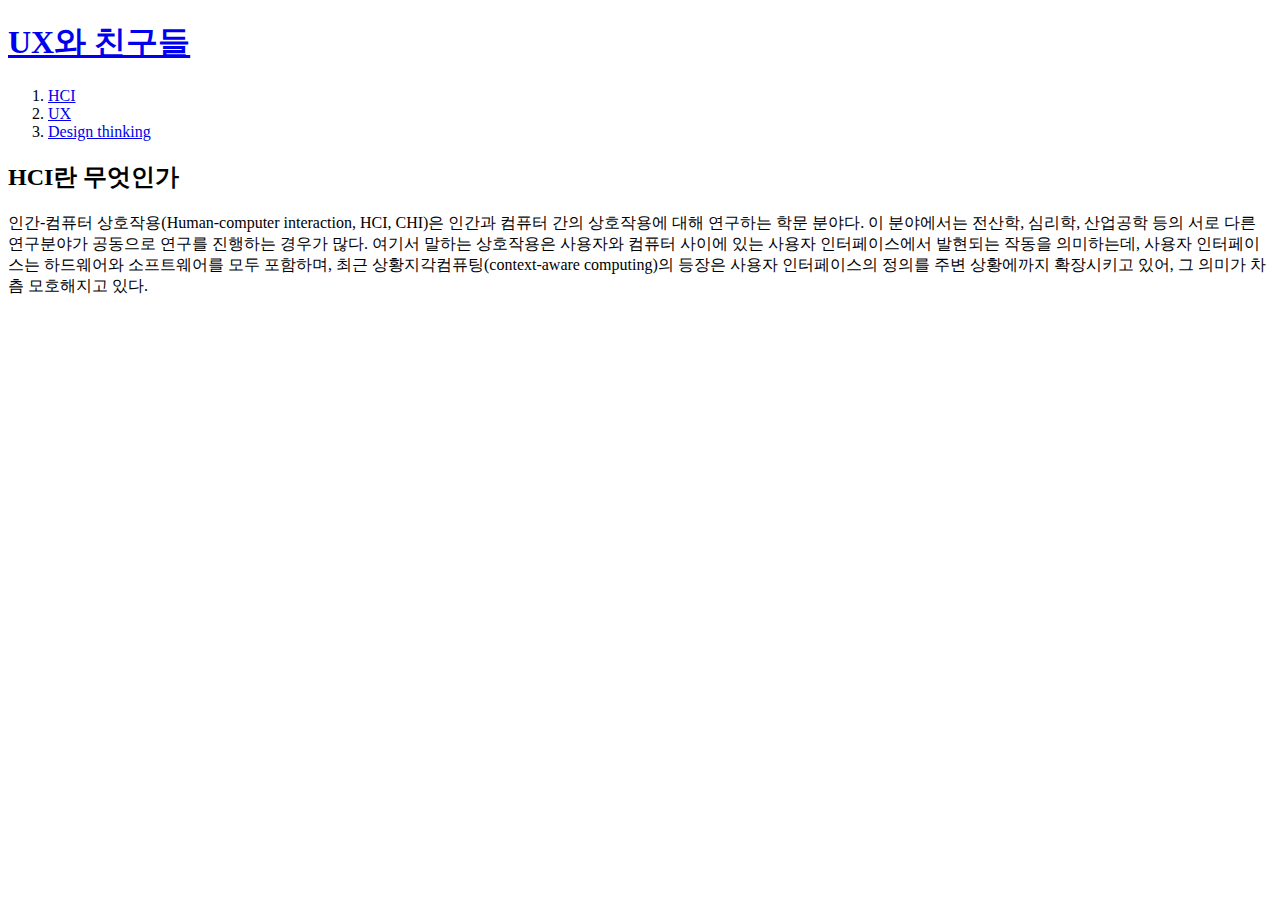
==== 2.html @ 06c339ee "first version" ====
<!doctype html>

<html>

<head>
  <title>HCI</title>
  <meta charset="utf-8">
</head>


<body>
<h1><a href="index.html">UX와 친구들</a></h1>
  <ol>
    <li><a href="2.html">HCI</a></li>
    <li><a href="3.html">UX</a></li>
    <li><a href="4.html">Design thinking</a></li>
  </ol>
    <h2>HCI란 무엇인가</h2>
인간-컴퓨터 상호작용(Human-computer interaction, HCI, CHI)은 인간과 컴퓨터 간의 상호작용에 대해 연구하는 학문 분야다. 이 분야에서는 전산학, 심리학, 산업공학 등의 서로 다른 연구분야가 공동으로 연구를 진행하는 경우가 많다. 여기서 말하는 상호작용은 사용자와 컴퓨터 사이에 있는 사용자 인터페이스에서 발현되는 작동을 의미하는데, 사용자 인터페이스는 하드웨어와 소프트웨어를 모두 포함하며, 최근 상황지각컴퓨팅(context-aware computing)의 등장은 사용자 인터페이스의 정의를 주변 상황에까지 확장시키고 있어, 그 의미가 차츰 모호해지고 있다.



  </body>

</html>
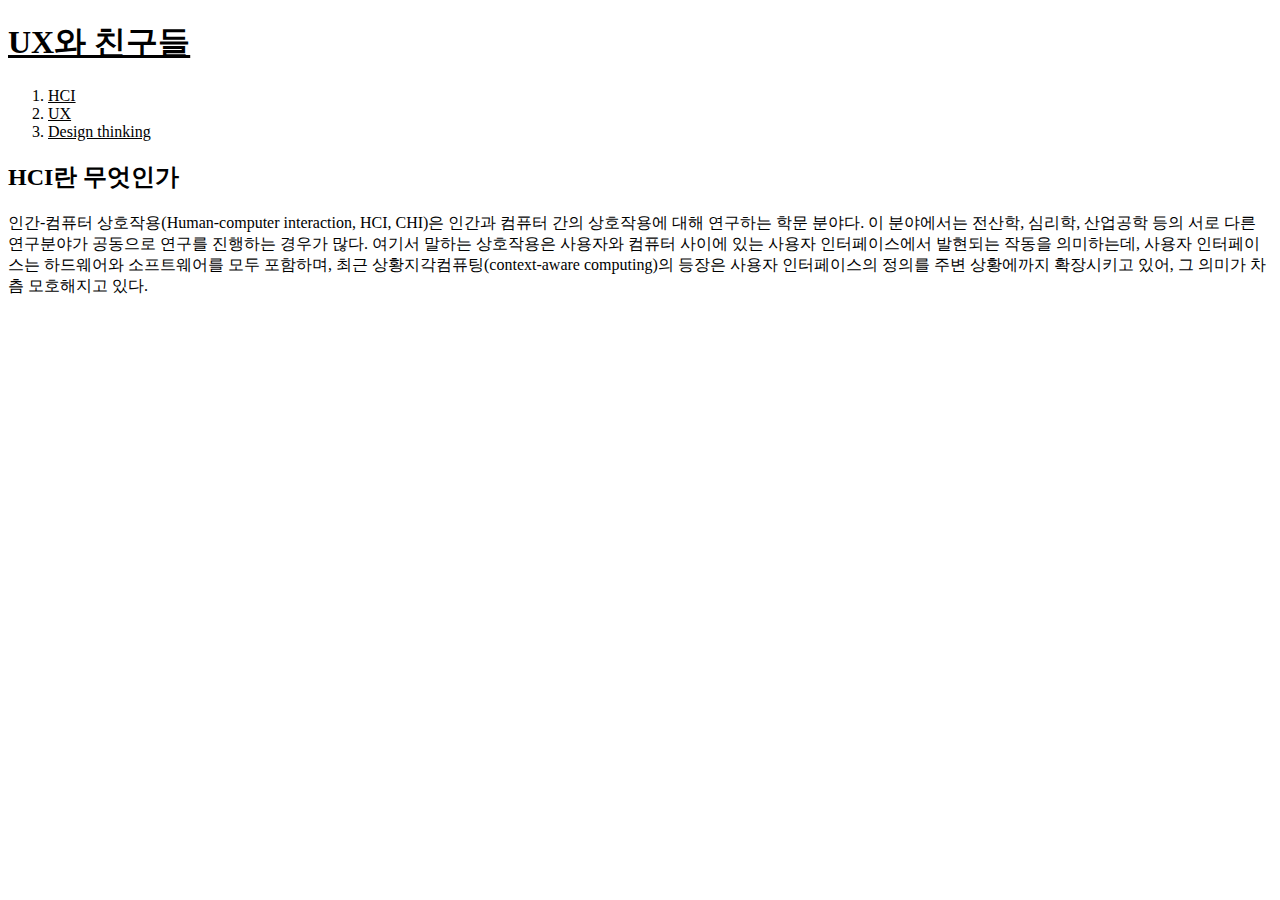
==== commit a2240b65: "Add files via upload" ====
--- a/2.html
+++ b/2.html
@@ -6,6 +6,23 @@
 <head>
   <title>HCI</title>
   <meta charset="utf-8">
+
+  <!-- Global site tag (gtag.js) - Google Analytics -->
+<script async src="https://www.googletagmanager.com/gtag/js?id=UA-165308270-1"></script>
+<script>
+  window.dataLayer = window.dataLayer || [];
+  function gtag(){dataLayer.push(arguments);}
+  gtag('js', new Date());
+
+  gtag('config', 'UA-165308270-1');
+</script>
+
+<style>
+ a {
+   color:black;
+ }
+</style>
+
 </head>
 
 
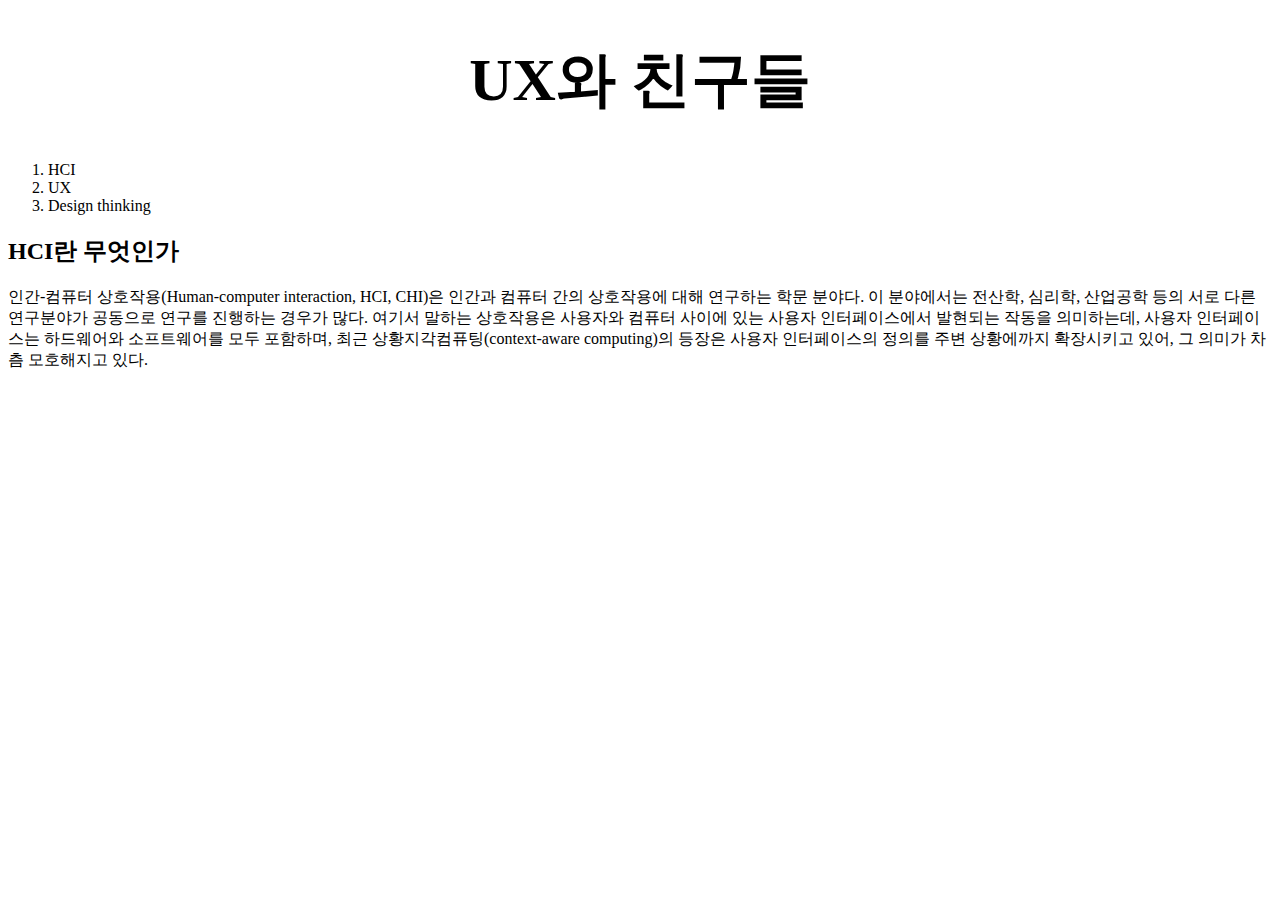
==== commit 34d9b00a: "Add files via upload" ====
--- a/2.html
+++ b/2.html
@@ -20,7 +20,14 @@
 <style>
  a {
    color:black;
+   text-decoration: none;
  }
+
+ h1 { font-size: 60px;
+   text-align:center;
+
+ }
+
 </style>
 
 </head>
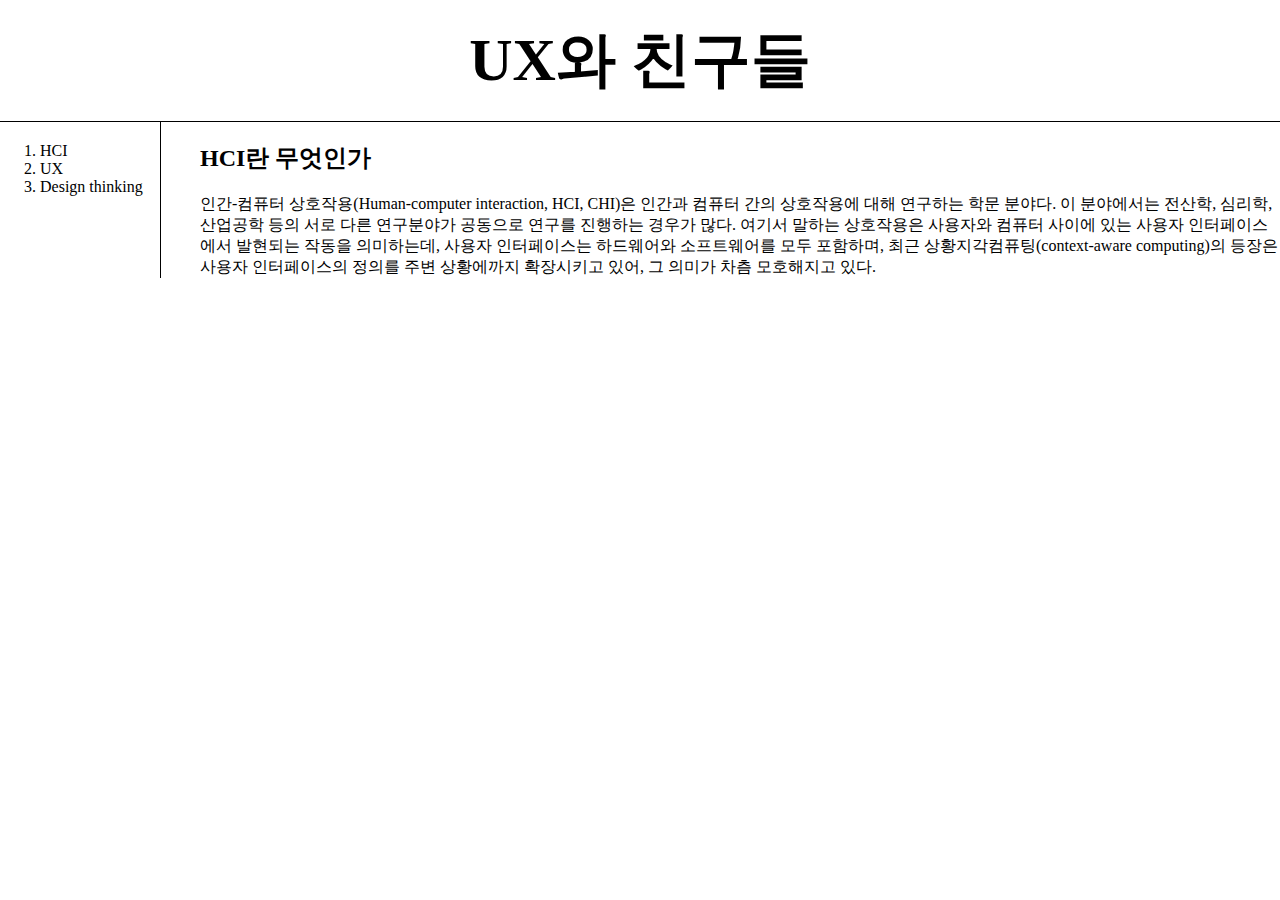
==== commit d0677b25: "Add files via upload" ====
--- a/2.html
+++ b/2.html
@@ -25,9 +25,28 @@
 
  h1 { font-size: 60px;
    text-align:center;
+border-bottom: 1px solid black;
+padding: 20px;
+margin:0;
+ }
+#grid ol{
+  border-right: 1px solid black;
+  width: 120px;
+  margin:0;
+  padding-top:20px;
+}
+#grid{
+  display: grid;
+  grid-template-columns: 200px 1fr;
+}
 
- }
+#grid, #article{
+  padding-left: 0px;
+}
 
+body{
+  margin:0;
+}
 </style>
 
 </head>
@@ -35,15 +54,20 @@
 
 <body>
 <h1><a href="index.html">UX와 친구들</a></h1>
+<div id="grid">
   <ol>
     <li><a href="2.html">HCI</a></li>
     <li><a href="3.html">UX</a></li>
     <li><a href="4.html">Design thinking</a></li>
   </ol>
+  <div id="article">
+
     <h2>HCI란 무엇인가</h2>
-인간-컴퓨터 상호작용(Human-computer interaction, HCI, CHI)은 인간과 컴퓨터 간의 상호작용에 대해 연구하는 학문 분야다. 이 분야에서는 전산학, 심리학, 산업공학 등의 서로 다른 연구분야가 공동으로 연구를 진행하는 경우가 많다. 여기서 말하는 상호작용은 사용자와 컴퓨터 사이에 있는 사용자 인터페이스에서 발현되는 작동을 의미하는데, 사용자 인터페이스는 하드웨어와 소프트웨어를 모두 포함하며, 최근 상황지각컴퓨팅(context-aware computing)의 등장은 사용자 인터페이스의 정의를 주변 상황에까지 확장시키고 있어, 그 의미가 차츰 모호해지고 있다.
+인간-컴퓨터 상호작용(Human-computer interaction, HCI, CHI)은 인간과 컴퓨터 간의 상호작용에 대해 연구하는 학문 분야다. 이 분야에서는 전산학, 심리학, 산업공학 등의 서로 다른 연구분야가 공동으로 연구를 진행하는 경우가 많다. 여기서 말하는 상호작용은 사용자와 컴퓨터 사이에 있는 사용자 인터페이스에서 발현되는 작동을 의미하는데, 사용자 인터페이스는 하드웨어와 소프트웨어를 모두 포함하며, 최근 상황지각컴퓨팅(context-aware computing)의
+등장은 사용자 인터페이스의 정의를 주변 상황에까지 확장시키고 있어, 그 의미가 차츰 모호해지고 있다.
 
-
+  </div>
+</div>
 
   </body>
 
